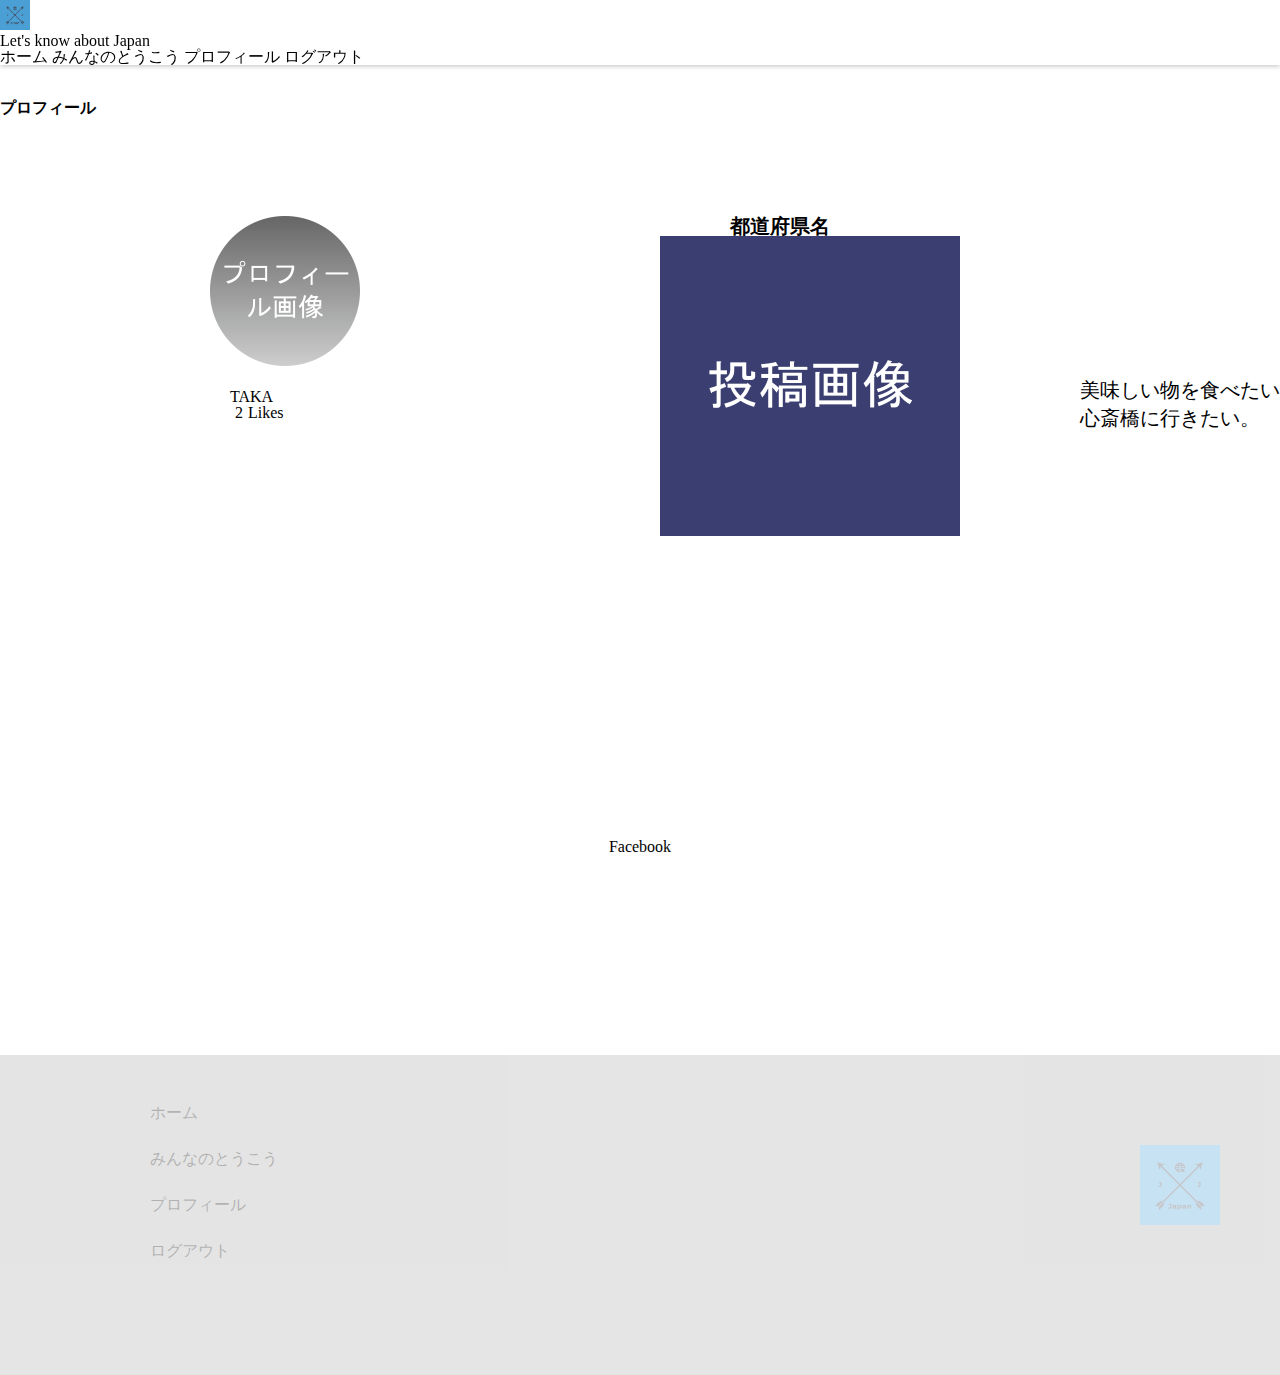
==== favorite.html @ f95a2bda "init" ====
<!DOCTYPE html>
<html lang="ja">
<head>
  <meta charset="UTF-8">
  <meta http-equiv="X-UA-Compatible" content="IE=edge">
  <meta name="viewport" content="width=device-width, initial-scale=1.0">

  <link rel="stylesheet" href="favorite.css">
  <link href="https://cdn.jsdelivr.net/npm/bootstrap@5.0.0-beta1/dist/css/bootstrap.min.css" rel="stylesheet" integrity="sha384-giJF6kkoqNQ00vy+HMDP7azOuL0xtbfIcaT9wjKHr8RbDVddVHyTfAAsrekwKmP1" crossorigin="anonymous">

  <title>Document</title>

</head>
<body>
  <header class="d-flex flex-column flex-md-row align-items-center p-3 px-md-4 mb-3 bg-white border-bottom shadow-sm" id="header1">
    <img src="logo.png" alt="">
    <p class="h5 my-0 me-md-auto fw-normal">Let's know about Japan</p>

    <div class="jumbotron"> 
    <nav class="my-2 my-md-0 me-md-3">
      <a class="p-2 text-dark" href="#">ホーム</a>
      <a class="p-2 text-dark" href="#">みんなのとうこう</a>
      <a class="p-2 text-dark" href="#">プロフィール</a>
      <a class="p-2 text-dark" href="#">ログアウト</a>
    </nav>
  </div>
  </header>


  <section id="section1">
    <h1 class="text-center" id="section1h1">プロフィール</h1>

     <div class="container d-flex align-items-center" id="profile1">

        <div id="profile-left">
          <img src="profile.png" alt="プロフィール画像">
           <ul id="section1ul1">
             <li id="section1li1">TAKA</li>
           </ul>
          <ul id="section1ul2">
            <li>2</li>
            <li><a href="">Likes</a></li>
          </ul>
        </div>

        <div id="profile-right">

            <div id="profile-right-right">
              <ul id="profile-right-rightul1">
                <li id="profile-right-rightli1">都道府県名</li>
              </ul>
              <img src="post.png" alt="">
            </div>

            <div id="profile-right-left">
              <p>美味しい物を食べたい<br>
                心斎橋に行きたい。</p>
            </div>

        </div>
     </div>
  </section>

  <div class="container" id="facebook">
    <a class="btn btn-primary" href="">Facebook</a>
  </div>


  <footer>
    <div id="footer-left">
      <ul id="footerul">
       <li><a href="">ホーム</a></li>
       <li><a href="">みんなのとうこう</a></li>
       <li><a href="">プロフィール</a></li>
       <li><a href="">ログアウト</a></li>
      </ul>
    </div>
  
    <div id="footer-right">
       <img src="logo.png" alt="">
    </div>
  </footer>

  <script src="https://cdn.jsdelivr.net/npm/bootstrap@5.0.0-beta1/dist/js/bootstrap.bundle.min.js" integrity="sha384-ygbV9kiqUc6oa4msXn9868pTtWMgiQaeYH7/t7LECLbyPA2x65Kgf80OJFdroafW" crossorigin="anonymous"></script>
</body>
</html>
---- favorite.css ----
/*
html5doctor.com Reset Stylesheet
v1.6.1
Last Updated: 2010-09-17
Author: Richard Clark - http://richclarkdesign.com
Twitter: @rich_clark
*/

html, body, div, span, object, iframe,
h1, h2, h3, h4, h5, h6, p, blockquote, pre,
abbr, address, cite, code,
del, dfn, em, img, ins, kbd, q, samp,
small, strong, sub, sup, var,
b, i,
dl, dt, dd, ol, ul, li,
fieldset, form, label, legend,
table, caption, tbody, tfoot, thead, tr, th, td,
article, aside, canvas, details, figcaption, figure,
footer, header, hgroup, menu, nav, section, summary,
time, mark, audio, video {
    margin:0;
    padding:0;
    border:0;
    outline:0;
    font-size:100%;
    vertical-align:baseline;
    background:transparent;
}

body {
    line-height:1;
}

article,aside,details,figcaption,figure,
footer,header,hgroup,menu,nav,section {
    display:block;
}

nav ul {
    list-style:none;
}

blockquote, q {
    quotes:none;
}

blockquote:before, blockquote:after,
q:before, q:after {
    content:'';
    content:none;
}

a {
    margin:0;
    padding:0;
    font-size:100%;
    vertical-align:baseline;
    background:transparent;
    text-decoration: none;
    color: #000;
}

/* change colours to suit your needs */
ins {
    background-color:#ff9;
    color:#000;
    text-decoration:none;
}

/* change colours to suit your needs */
mark {
    background-color:#ff9;
    color:#000;
    font-style:italic;
    font-weight:bold;
}

del {
    text-decoration: line-through;
}

abbr[title], dfn[title] {
    border-bottom:1px dotted;
    cursor:help;
}

table {
    border-collapse:collapse;
    border-spacing:0;
}

/* change border colour to suit your needs */
hr {
    display:block;
    height:1px;
    border:0;  
    border-top:1px solid #cccccc;
    margin:1em 0;
    padding:0;
}

input, select {
    vertical-align:middle;
}


li {
  list-style: none;
}

a {
  color: #000; 
  text-decoration: none; 
}


header img {
  height: 30px;
  width: 30px;
  margin-right: 5px;
}

#header1 {
  position: fixed;
  top: 0;
  left: 0;
    width: 100%;
    padding: 0;
    z-index: 10000;
    -webkit-box-shadow: 0 1px 5px rgba(0, 0, 0, 0.25);
    -moz-box-shadow: 0 1px 5px rgba(0, 0, 0, 0.25);
    box-shadow: 0 1px 5px rgba(0, 0, 0, 0.25);
    transition: all 0.2s ease-in-out;
    height: auto;  
}



#section1 {
  margin-top: 100px;
  margin-bottom: 300px;
}

#profile1 {
  display: flex;
  justify-content: space-between;
  padding-top: 100px;
  padding-left: 150px;
}


#profile-left {
  margin-left: 60px;
}

#profile-left #section1ul1 #section1li1 {
  margin-top: 20px;
  margin-left: 20px;
}

#section1ul2 {
  display: flex;
  margin-left: 20px;
}

#section1ul2 > li{ 
 margin-left: 5px;
}





#facebook {
  text-align: center;
  margin-bottom: 200px;
}

#profile-right {
  display: flex;
}

#profile-right-right {
    margin-right: 120px;
}


#profile-right-rightul1 li {
  padding-left: 70px;
}

#profile-right-rightli1 {
    font-size: 20px;
    font-weight: bold;
}

#profile-right-left {
    padding-top: 160px;
}

#profile-right-left p {
    font-size: 20px;
    line-height: 28px;
}


footer {
  display: flex;
  justify-content: space-between;
  height: 320px;
  background-color: darkgray;
  opacity: 0.3;
}

#footer-left {
  margin-left: 150px;
}

#footerul {
  margin-top: 50px;
}

#footerul li {
    margin-bottom: 30px;
}

#footer li a {
    color: black;
    opacity: 1;
}

#footer-right {
    margin-top: 90px;
    margin-right: 60px;
}

#footer-right img {
    width: 80px;
    height: 80px;
}
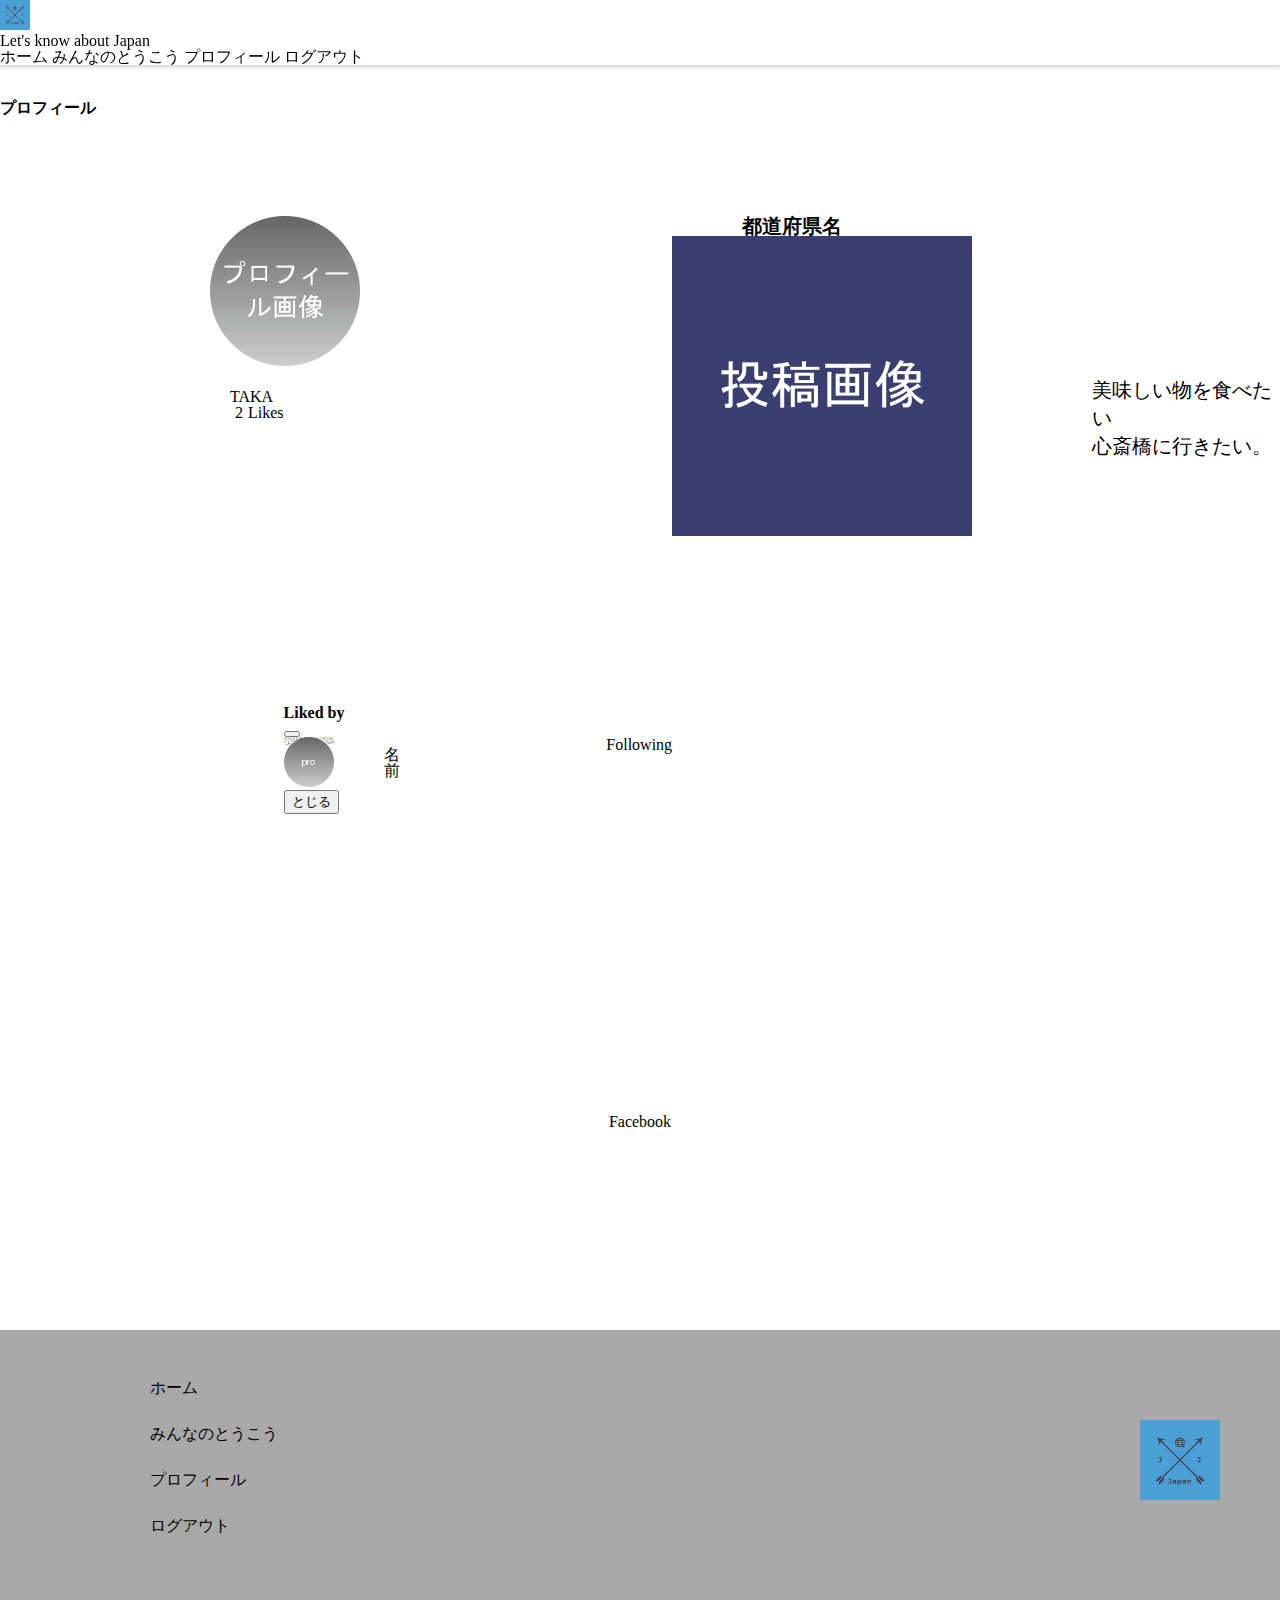
==== commit 53667dc2: "add modal favorite" ====
--- a/favorite.html
+++ b/favorite.html
@@ -39,10 +39,44 @@
            </ul>
           <ul id="section1ul2">
             <li>2</li>
-            <li><a href="">Likes</a></li>
-          </ul>
-        </div>
+            <li><a type="button" data-bs-toggle="modal" data-bs-target="#staticBackdrop" href="">Likes</a></li>
 
+<!-- Modal -->
+<div class="modal fade" id="staticBackdrop" data-bs-backdrop="static" data-bs-keyboard="false" tabindex="-1" aria-labelledby="staticBackdropLabel" aria-hidden="true">
+  <div class="modal-dialog">
+    <div class="modal-content">
+      <div class="modal-header">
+        <h5 class="modal-title" id="staticBackdropLabel">Liked by</h5>
+        <button type="button" class="btn-close" data-bs-dismiss="modal" aria-label="Close"></button>
+      </div>
+       <div class="modal-body">
+
+        <div id="profile-right">
+
+          <div id="following"> 
+             <ul>
+               <li id="followingli1"><img src="profilepicture.png" alt="プロフィール画像"></li>
+               <li id="followingli2"><p>名前</p></li>
+             </ul>
+          </div>
+
+          <div id="followers">
+             <a class="btn btn-primary" href="">Following</a>
+          </div>
+
+      </div>
+
+      </div>
+      <div class="modal-footer">
+        <button type="button" class="btn btn-secondary" data-bs-dismiss="modal">とじる</button>
+      </div>
+    </div>
+  </div>
+</div>
+</ul>
+</div>
+
+    
         <div id="profile-right">
 
             <div id="profile-right-right">
--- a/favorite.css
+++ b/favorite.css
@@ -209,7 +209,6 @@
   justify-content: space-between;
   height: 320px;
   background-color: darkgray;
-  opacity: 0.3;
 }
 
 #footer-left {
@@ -239,3 +238,28 @@
     height: 80px;
 }
 
+
+
+#staticBackdrop {
+  margin-top: 300px;
+}
+
+#profile-right {
+  display: flex;
+}
+
+#following ul{
+  display: flex;
+}
+
+#followingli1 {
+  margin-right: 50px;
+}
+
+#followers {
+  margin-left: 200px;
+}
+
+#followingli2 {
+  margin-top: 10px;
+}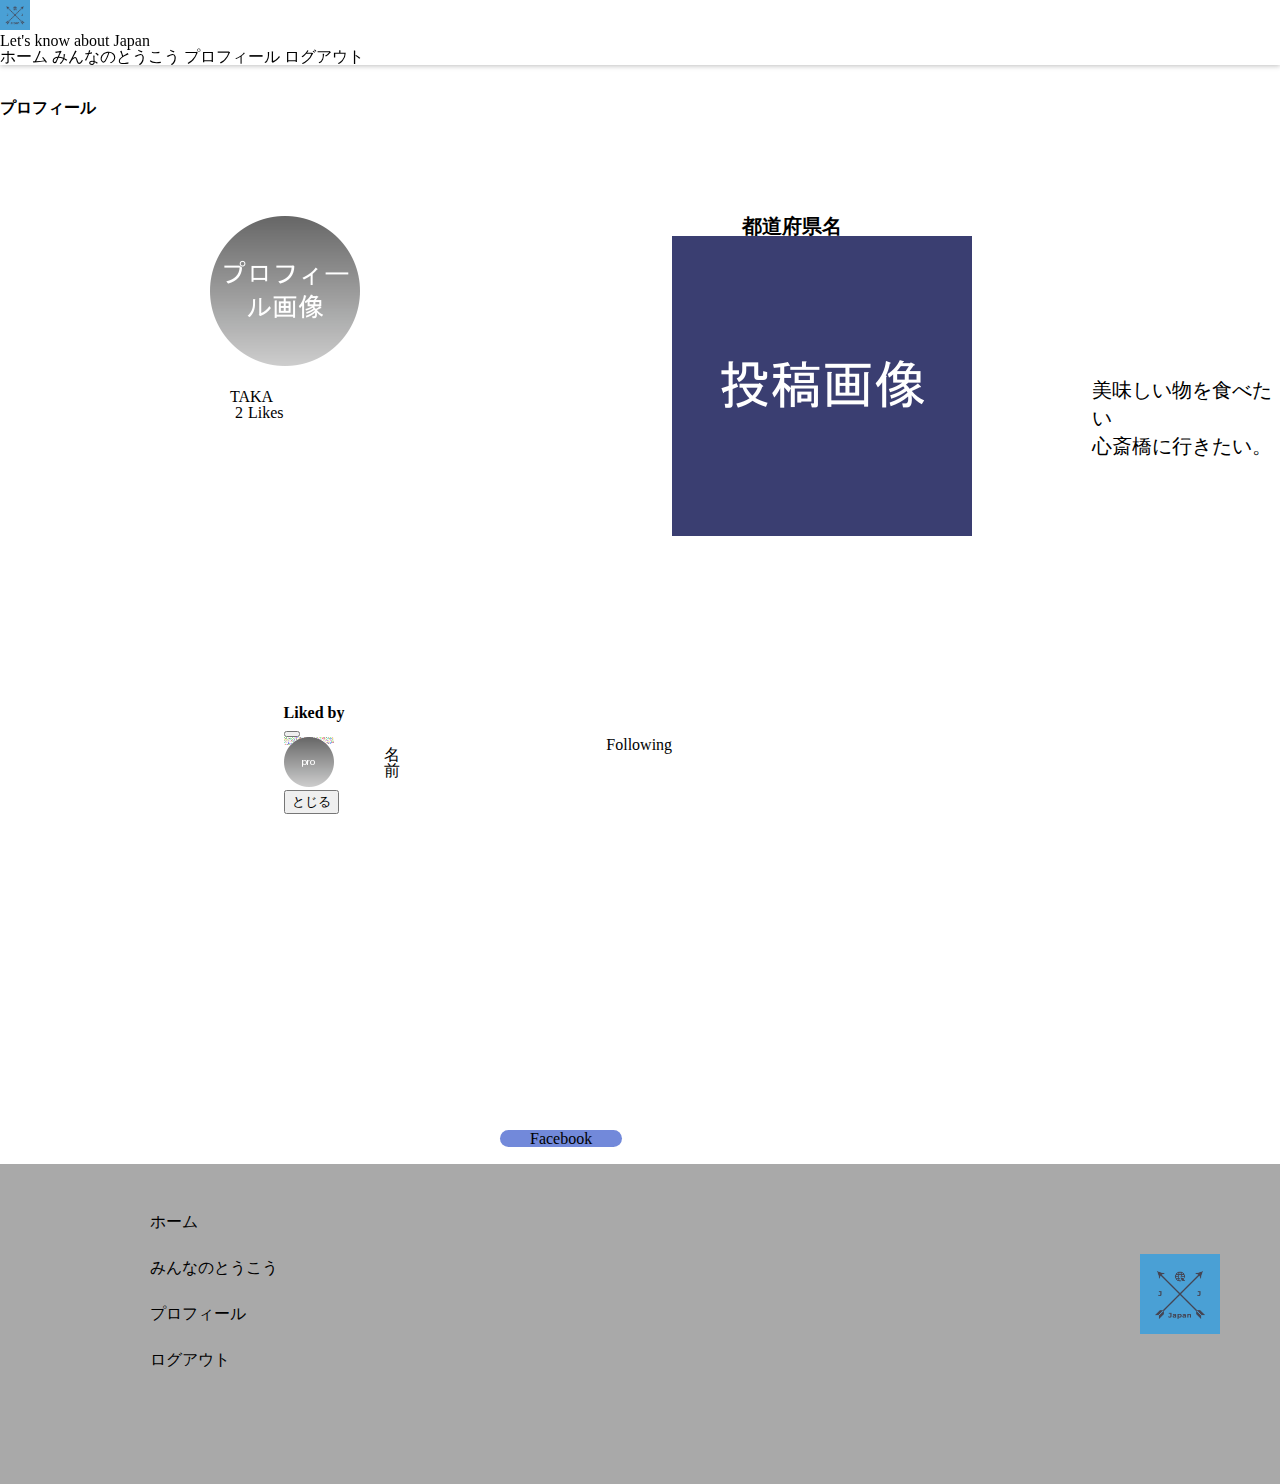
==== commit a611bda1: "edit position" ====
--- a/favorite.html
+++ b/favorite.html
@@ -95,8 +95,8 @@
      </div>
   </section>
 
-  <div class="container" id="facebook">
-    <a class="btn btn-primary" href="">Facebook</a>
+  <div class="container">
+    <a class="btn btn-primary" href="" id="a3">Facebook</a>
   </div>
 
 
--- a/favorite.css
+++ b/favorite.css
@@ -167,13 +167,17 @@
  margin-left: 5px;
 }
 
-
-
-
-
-#facebook {
+#a3 {
+  margin-bottom: 200px;
+  padding: 0px 30px;
+  height: 50px;
+  width: 200px;
+  line-height: 50px;
+  background-color: rgb(114 137 218);
+  border-radius: 25px;
+  text-decoration: none;
   text-align: center;
-  margin-bottom: 200px;
+  margin-left: 500px;
 }
 
 #profile-right {
